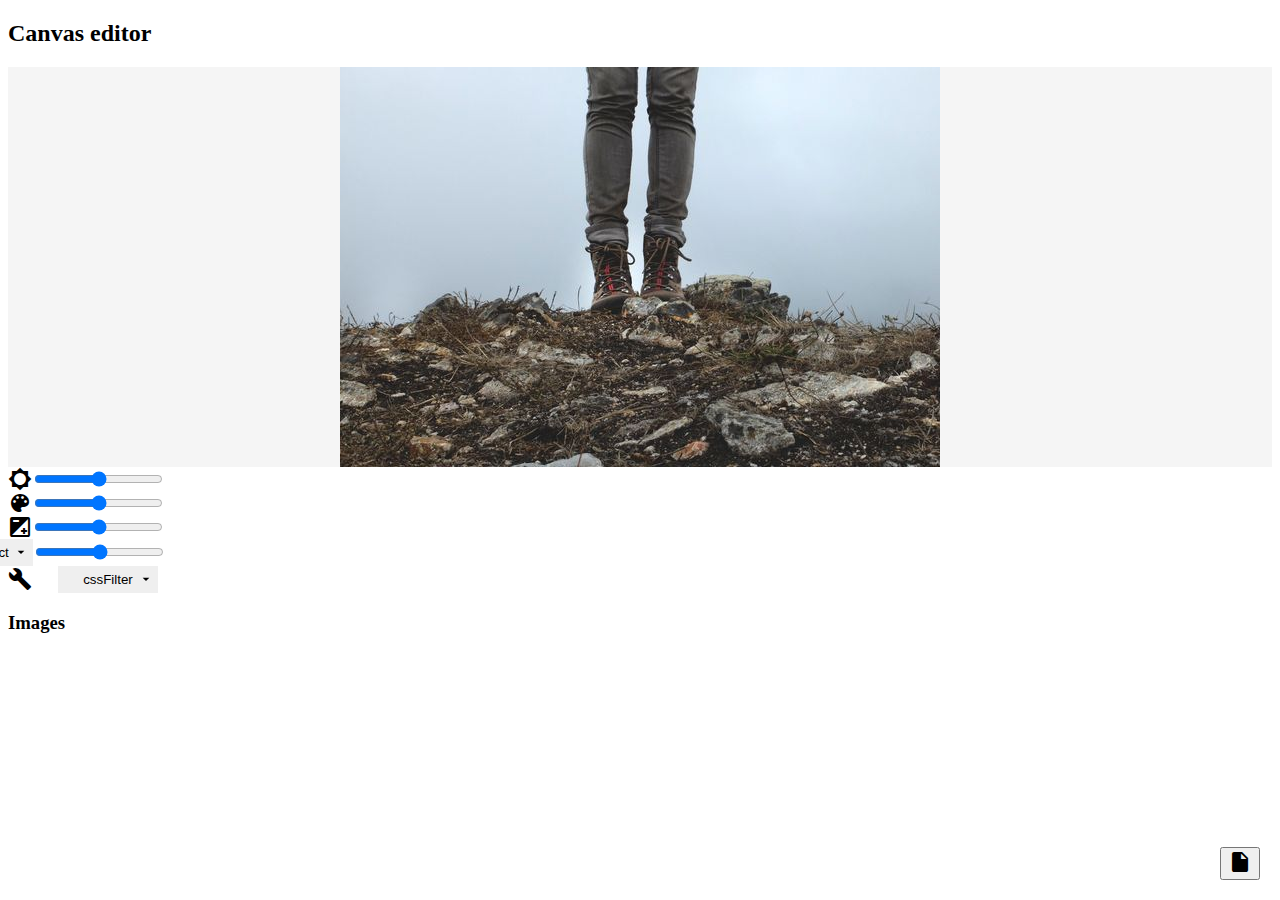
==== examples/demo/index.html @ f57122d3 "- update project directory scheme - small cleaning in code" ====
<!DOCTYPE html>
<html lang="en">
    <head>
        <meta charset="UTF-8">
        <meta name="viewport" content="width=device-width, initial-scale=1.0">
        <meta http-equiv="X-UA-Compatible" content="IE=edge"> 

        <!-- mdl -->
        <link rel="stylesheet" href="http://fonts.googleapis.com/css?family=Roboto:300,400,500,700" type="text/css">
        <link rel="stylesheet" href="https://fonts.googleapis.com/icon?family=Material+Icons">
        <link rel="stylesheet" href="https://code.getmdl.io/1.3.0/material.indigo-pink.min.css">
        
        <!-- demo css -->
        <link rel="stylesheet" type="text/css" href="./demo.css">

        <script defer src="https://code.getmdl.io/1.3.0/material.min.js"></script>

        <title>Canvas editor</title>
    </head>
    <body>
        <h2>Canvas editor</h2>
       
        <div class="demo-image-canvas"></div>
        
        <div class="mdl-grid">

            <div class="demo-sliders mdl-cell--4-col-phone mdl-cell--6-col mdl-cell--1-offset-tablet mdl-cell--3-offset-desktop">            
                <div class="demo-slider-group mdl-grid">
                    <i class="material-icons"> brightness_low </i> 
                    <input class="editor-change mdl-slider mdl-js-slider" type="range" min="-1" max="1" step="0.01" id="brighteness">
                </div>
    
                <div class="demo-slider-group mdl-grid">
                    <i class="material-icons"> color_lens </i> <!-- format_color -->
                    <input class="editor-change mdl-slider mdl-js-slider" type="range" min="-1" max="1" step="0.01" id="saturation">
                </div>
    
                <div class="demo-slider-group mdl-grid">
                    <i class="material-icons"> exposure </i> 
                    <input class="editor-change mdl-slider mdl-js-slider" type="range" min="-1" max="1" step="0.01" id="contrast">
                </div>

                <div class="demo-slider-group mdl-grid">
                    <label for="effect-select" class="demo-select--icon">
                        <i class="material-icons icon"> style </i> 

                        <select class="effects demo-select demo-select--left" name="effects-select" id="effect-select">
                            <option>no-effect</option>
                        </select>
                    </label>
                    
                    <input class="editor-change mdl-slider mdl-js-slider" type="range" min="-1" max="1" step="0.01" id="effect">
                </div>
            </div>

            <div class="mdl-cell--4-col-phone mdl-cell--6-col mdl-cell--1-offset-tablet mdl-cell--3-offset-desktop">            
                <div class="demo-slider-group mdl-grid">
                    <i class="material-icons"> build </i> 

                    <div class="demo-input-group">
                        <select class="editor-methods demo-select">
                            <option>methods</option>
                        </select>
                    </div>
                </div>
            </div>
        </div>

        <h3>Images</h3>

        <div class="image-loader-preview demo-image-grid mdl-grid"></div>

        <button class="demo-fab mdl-button mdl-js-button mdl-button--fab mdl-js-ripple-effect mdl-button--colored">
            <div class="demo-file-wrapper">
                <label for="image-file"></label>
                <input id="image-file" type="file" multiple class="demo-fab__input demo-file-input" />
            </div>            
            
            <i class="material-icons">insert_drive_file</i>
        </button>


        <!-- demo js -->
        <script src="./demo.js"></script>
        <script src="../../src/ImageLoader.js"></script>

        <script type="module">
            import ImageEditor from '../../src/ImageEditor.js'
            
            // Editor
            const editor = new ImageEditor('.demo-image-canvas')
                  editor.setImage('./img.jpg')

            initSlidersEvents('.editor-change', editor)
            initMethodsSelect('.editor-methods', editor)
            initEffectsSelect('.effects', editor, updateSliders)
            
            // ImgLoader
            const imgLoader = new ImageLoader('#image-file')
            const imageContainer = document.querySelector('.image-loader-preview')

            imgLoader.on('load', (img, e, reader) => {
                const preview = createImagePreview(img, e.name)
                preview.addEventListener('click', () => { editor.setImage(img) })

                imageContainer.appendChild(preview)

                editor.setImage(img)
            })
        </script>
    </body>
</html>
---- examples/demo/demo.css ----
.demo-slider-group { 
    display: flex;
    align-items: center;
}
.demo-slider-group .mdl-slider__container { flex: 1}

.demo-card-image.mdl-card {
    background-size: cover;
    background-position: center;
}
.demo-card-image > .mdl-card__actions {
    height: 52px;
    padding: 16px;
    background: rgba(0, 0, 0, 0.2);
}
.demo-card-image__filename {
    color: #fff;
    font-size: 14px;
    font-weight: 500;
}
.demo-card-image .mdl-card--expand:after {
    content: '';
    padding-top: 75%;
}
.demo-fab {
    position: fixed;
    bottom: 20px;
    right: 20px;
    z-index: 999;
}

.demo-fab__input {
    position: absolute;
    top: 0;
    left: 0;
    width: 100%;
    height: 100%;
    z-index: 999;
    opacity: 0;
    cursor: pointer;
}

.demo-image-grid {
    max-width: 900px;
}

.demo-image-canvas {
    height: 400px; 
    background: whitesmoke
}

.demo-select {
    border: none;
    padding: 6px 8px;
    appearance: none;
    -webkit-appearance: none;
    width: 100px;

    text-align-last:center;

    background-image: url('data:image/svg+xml;utf8,<svg xmlns="http://www.w3.org/2000/svg" width="24" height="24" viewBox="0 0 24 24"><path d="M7 10l5 5 5-5z"/><path d="M0 0h24v24H0z" fill="none"/></svg>');
    background-size: 16px;
    background-position: calc(100% - 4px);
    background-repeat: no-repeat;
}


.demo-select--left {
    margin-left: -75px;
}

.demo-select--icon .icon {
    display: none;    
    position: relative;
}

.demo-select--icon .icon::after {
    content: '';
    background-image: url('data:image/svg+xml;utf8,<svg xmlns="http://www.w3.org/2000/svg" width="24" height="24" viewBox="0 0 24 24"><path d="M7 10l5 5 5-5z"/><path d="M0 0h24v24H0z" fill="none"/></svg>');
    background-size: 16px;
    background-position: calc(100% - 4px);
    background-repeat: no-repeat;

    width: 16px;
    height: 16px;

    display: block;
    position: absolute;
    top: 4px;
    right: -20px;
}


@media screen and (max-width: 480px) {
    .demo-select--icon {
        position: relative;
    }

    .demo-select--icon .icon {
        display: block;
    }

    .demo-select--left {
        position: absolute;
        top: 0;
        left: 0;
        width: 100%;
        height: 100%;
        margin-left: 0;
        opacity: 0;
    }
}

.demo-input-group {
    padding: 0 26px;
}

.demo-input-group__item + .demo-input-group__item {
    margin-left: 20px;
}
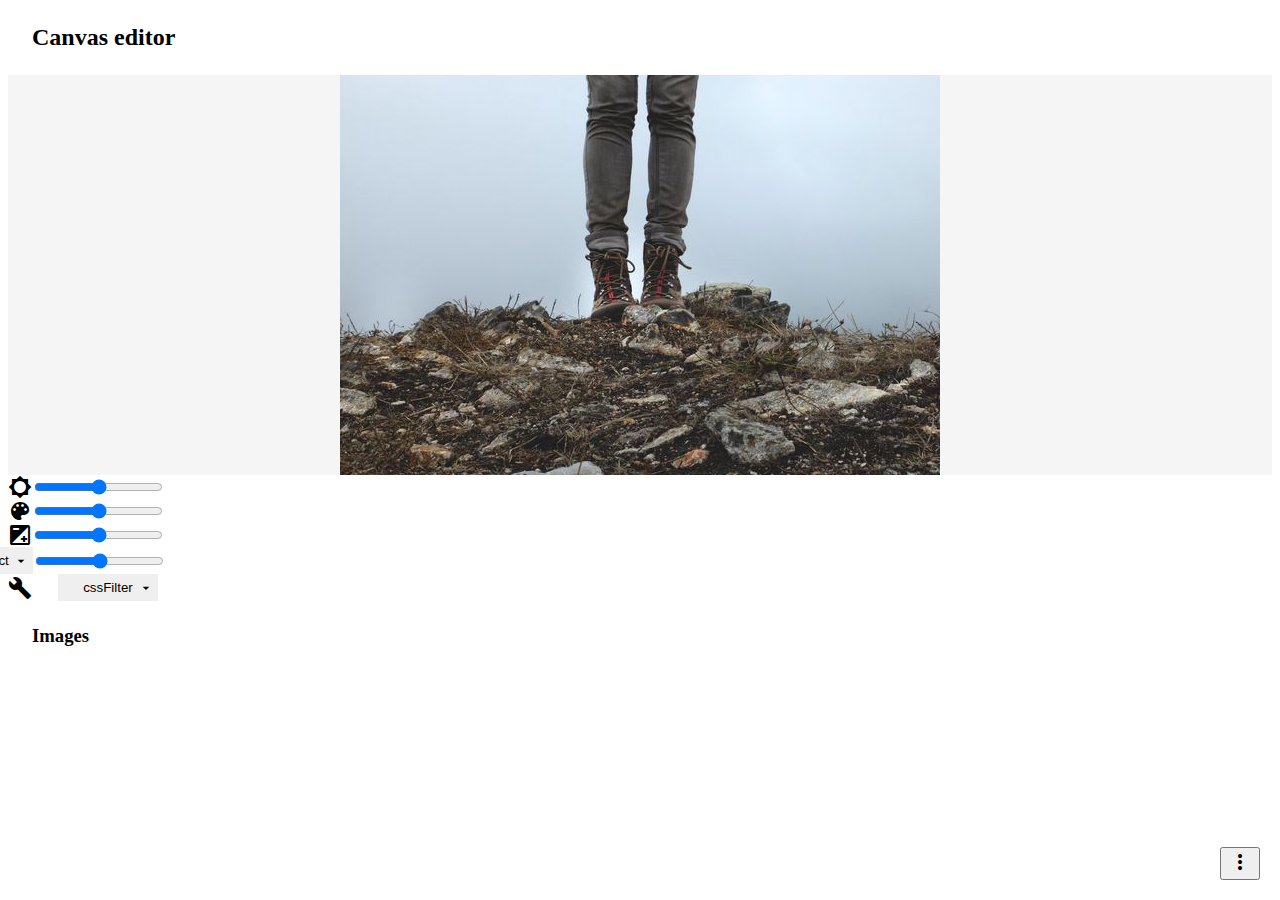
==== commit d8286021: "- Add function: image save - Add fab-menu" ====
--- a/examples/demo/index.html
+++ b/examples/demo/index.html
@@ -70,13 +70,40 @@
 
         <div class="image-loader-preview demo-image-grid mdl-grid"></div>
 
-        <button class="demo-fab mdl-button mdl-js-button mdl-button--fab mdl-js-ripple-effect mdl-button--colored">
-            <div class="demo-file-wrapper">
+        <button class="demo-fab fab-menu mdl-button mdl-js-button mdl-button--fab mdl-js-ripple-effect mdl-button--colored">
+            <ul class="fab-menu__container">
+                <li class="fab-menu__item">
+                    <label for="image-file" class="file-upload-wrapper">
+                        <span class="fab-menu__item_desc">
+                            Upload
+                        </span>
+                        <span class="fab-menu__item_icon">
+                            <i class="icon material-icons">cloud_upload</i>
+                        </span>
+                        
+                        <input id="image-file" type="file" multiple class="editor-upload"/>
+                    </label>
+                </li>
+                <li class="fab-menu__item editor-save">
+                    <span class="fab-menu__item_desc">
+                        Save
+                    </span>
+                    <span class="fab-menu__item_icon">
+                        <i class="icon material-icons">cloud_download</i>
+                    </span>
+                </li>
+            </ul>
+
+            <div class="fab-menu__icon">
+                <i class="material-icons">more_vert</i>
+            </div>
+            
+            <!-- <div class="demo-file-wrapper">
                 <label for="image-file"></label>
                 <input id="image-file" type="file" multiple class="demo-fab__input demo-file-input" />
             </div>            
             
-            <i class="material-icons">insert_drive_file</i>
+            <i class="material-icons">insert_drive_file</i> -->
         </button>
 
 
@@ -107,6 +134,13 @@
 
                 editor.setImage(img)
             })
+
+            // save btn
+            document
+            .querySelector('.editor-save')
+            .addEventListener('click', _ => editor.save() )
+
+            window.editor = editor
         </script>
     </body>
 </html>--- a/examples/demo/demo.css
+++ b/examples/demo/demo.css
@@ -1,3 +1,7 @@
+h2, h3 {
+    margin: 24px;
+}
+
 .demo-slider-group { 
     display: flex;
     align-items: center;
@@ -29,17 +33,6 @@
     z-index: 999;
 }
 
-.demo-fab__input {
-    position: absolute;
-    top: 0;
-    left: 0;
-    width: 100%;
-    height: 100%;
-    z-index: 999;
-    opacity: 0;
-    cursor: pointer;
-}
-
 .demo-image-grid {
     max-width: 900px;
 }
@@ -63,7 +56,6 @@
     background-position: calc(100% - 4px);
     background-repeat: no-repeat;
 }
-
 
 .demo-select--left {
     margin-left: -75px;
@@ -89,7 +81,6 @@
     top: 4px;
     right: -20px;
 }
-
 
 @media screen and (max-width: 480px) {
     .demo-select--icon {
@@ -117,4 +108,62 @@
 
 .demo-input-group__item + .demo-input-group__item {
     margin-left: 20px;
+}
+
+.fab-menu {
+    overflow: visible;
+}
+
+.fab-menu__container {
+    transform: translateY(-100%);
+    margin: 0;
+    padding: 12px;
+
+    color: black;
+    float: right;
+
+    list-style: none;
+    display: none;
+}
+
+.fab-menu:hover .fab-menu__container {
+    display: block;
+}
+
+.fab-menu__item {
+    display: flex;
+    align-items: center;
+    justify-content: flex-end;
+    font-size: .6em;
+    transition: all .2s;
+}
+
+.fab-menu__item:hover {
+    font-weight: bold;
+}
+
+.fab-menu__item + .fab-menu__item {
+    margin-top: 10px;
+}
+
+.fab-menu__item_icon {
+    width: 30px;
+    height: 30px;
+    position: relative;
+    background-color: whitesmoke;
+    border-radius: 50%;
+    margin-left: 6px;
+}
+
+.fab-menu__item_icon .icon {
+    font-size: 16px;
+}
+
+.file-upload-wrapper input {
+    display: none;
+}
+
+.file-upload-wrapper {
+    display: flex;
+    cursor: pointer;
 }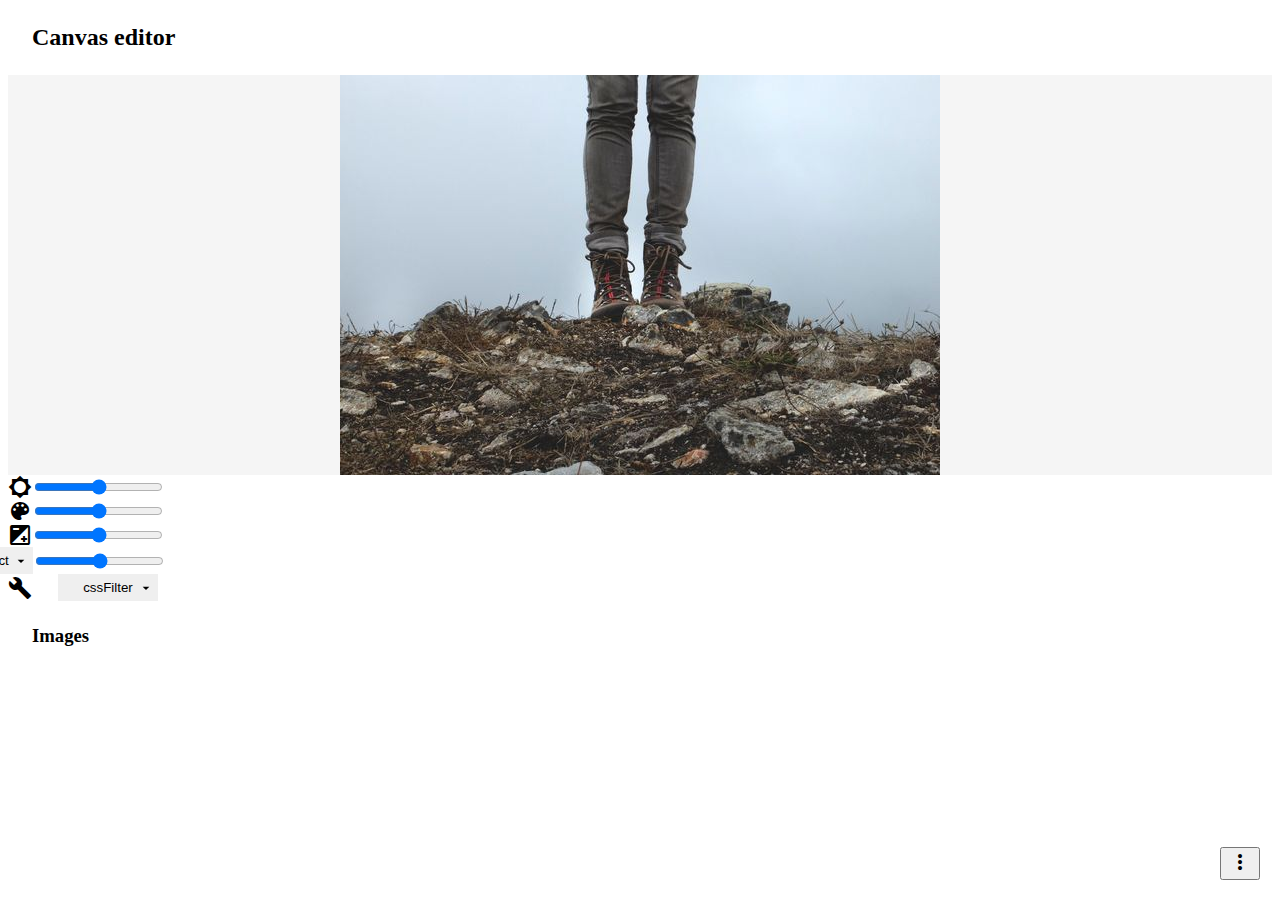
==== commit e76dc5ba: "- Add debug performance option - Add custom effect" ====
--- a/examples/demo/index.html
+++ b/examples/demo/index.html
@@ -118,6 +118,20 @@
             const editor = new ImageEditor('.demo-image-canvas')
                   editor.setImage('./img.jpg')
 
+            // add custom effect
+            editor.addEffect({
+                name: 'invert',
+                transformMethod: 'canvasHSL',
+                options: {
+                    effect: 1
+                },
+                draw: (value, {}, pixel) => {
+                    pixel.h -= 180
+
+                    return pixel
+                }
+            })
+
             initSlidersEvents('.editor-change', editor)
             initMethodsSelect('.editor-methods', editor)
             initEffectsSelect('.effects', editor, updateSliders)
@@ -140,6 +154,9 @@
             .querySelector('.editor-save')
             .addEventListener('click', _ => editor.save() )
 
+            // debug on
+            editor.debug(true)
+
             window.editor = editor
         </script>
     </body>
